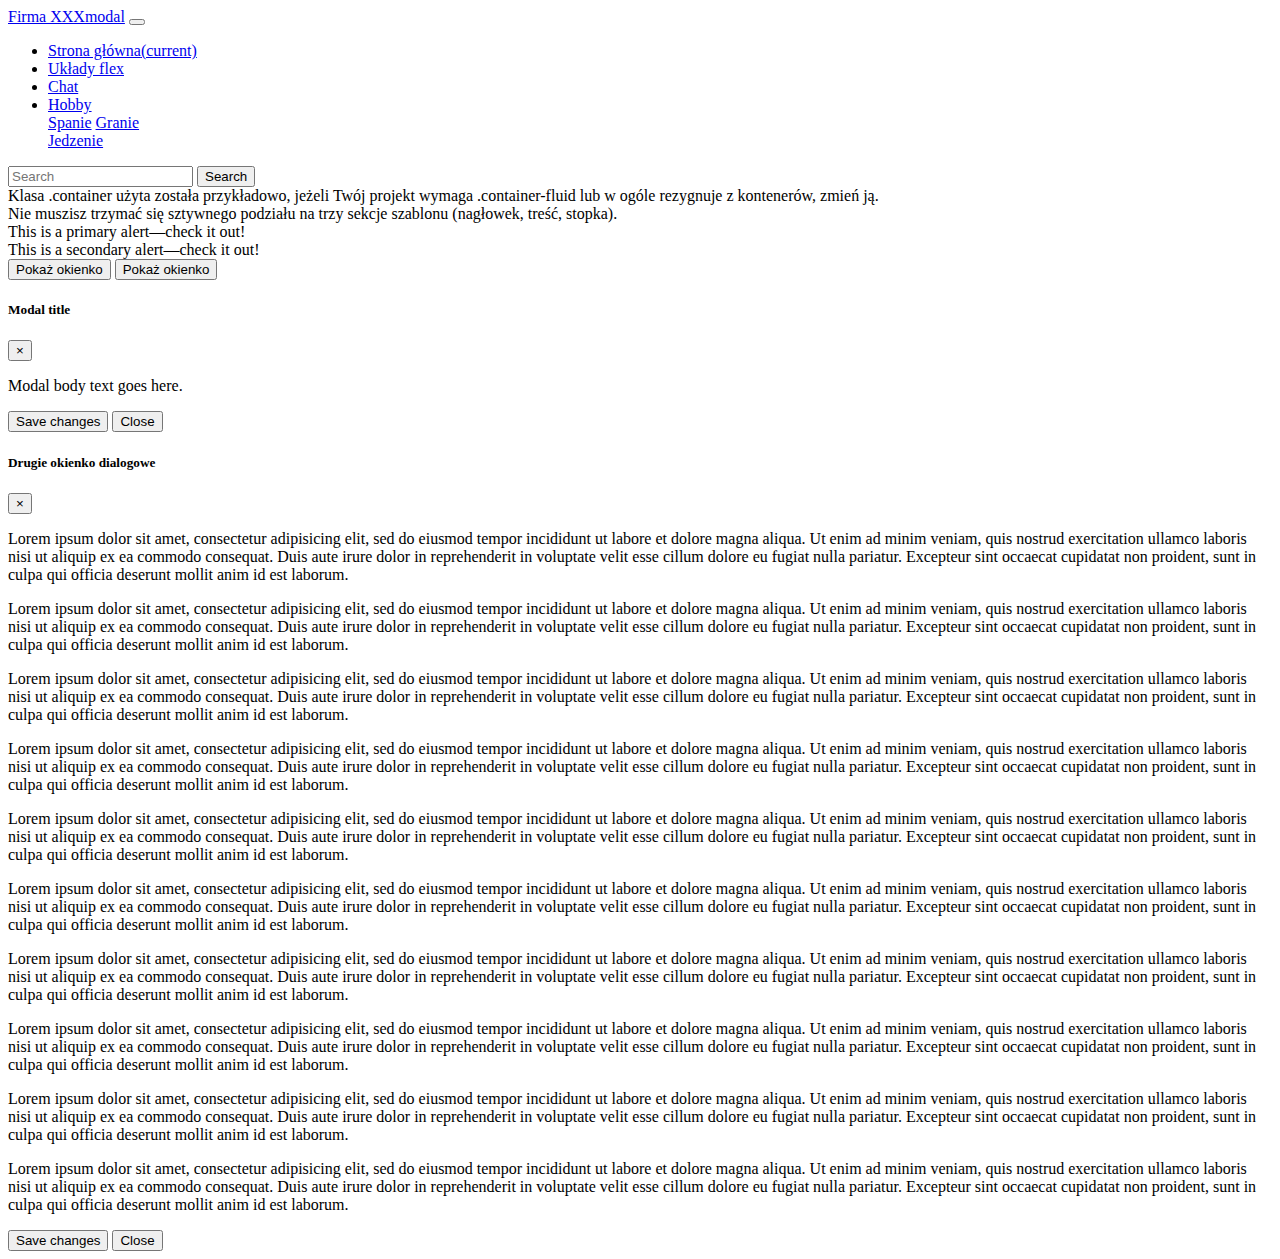
==== modal.html @ ee799ae6 "bs1" ====
<!DOCTYPE html>
<html lang="pl">
<head>
  <meta charset="utf-8">
  <meta name="viewport" content="width=device-width, initial-scale=1">
  <meta http-equiv="x-ua-compatible" content="ie=edge">
  <title>Szablon Bootstrapa</title>

  <!-- Bootstrap -->
  <link rel="stylesheet" href="css/bootstrap.min.css">

  <!-- Font Awesome, zob. How to Use: https://fontawesome.bootstrapcheatsheets.com -->
  <link rel="stylesheet" href="https://use.fontawesome.com/releases/v5.0.9/css/all.css" integrity="sha384-5SOiIsAziJl6AWe0HWRKTXlfcSHKmYV4RBF18PPJ173Kzn7jzMyFuTtk8JA7QQG1" crossorigin="anonymous">

  <!-- HTML5 Shim and Respond.js IE8 support of HTML5 elements and media queries -->
  <!-- WARNING: Respond.js doesn't work if you view the page via file:// -->
  <!--[if lt IE 9]>
  <script src="https://oss.maxcdn.com/libs/html5shiv/3.7.2/html5shiv.js"></script>
  <script src="https://oss.maxcdn.com/libs/respond.js/1.4.2/respond.min.js"></script>
  <![endif]-->

  <!-- twoje style -->
  <link rel="stylesheet" href="css/style.css">
</head>
<body>

  <!-- brak java scriptu -->
  <noscript>
    Do pełnej funkcjonalności strony potrzebujesz włączonej obsługi skryptów.
    Tu znajdziesz <a href="https://www.enable-javascript.com/pl/" target="_blank">
    instrukcje, które pozwolą Ci włączyć skrypty w Twojej przeglądarce</a>.
  </noscript>

  <!-- nieaktualna przeglądarka, zob. dostosowanie: https://browser-update.org/customize.html -->
  <script>
    var $buoop = {notify:{e:-6,f:-4,o:-4,s:-2,c:-4},insecure:true,api:5};
    function $buo_f(){
      var e = document.createElement("script");
      e.src = "//browser-update.org/update.min.js";
      document.body.appendChild(e);
    };
    try {document.addEventListener("DOMContentLoaded", $buo_f,false)}
    catch(e){window.attachEvent("onload", $buo_f)}
  </script>

  <!-- Nagłówek strony: menu, logo, breadcrumbs itp. -->
  <nav class="navbar navbar-expand-lg navbar-light bg-light">
  <a class="navbar-brand" href="#">Firma XXXmodal</a>
  <button class="navbar-toggler" type="button" data-toggle="collapse" data-target="#navbarSupportedContent" aria-controls="navbarSupportedContent" aria-expanded="false" aria-label="Toggle navigation">
    <span class="navbar-toggler-icon"></span>
  </button>

  <div class="collapse navbar-collapse" id="navbarSupportedContent">
    <ul class="navbar-nav mr-auto">
      <li class="nav-item">
        <a class="nav-link" href="#">Strona główna<span class="sr-only">(current)</span></a>
      </li>
      <li class="nav-item active">
        <a class="nav-link" href="#">Układy flex</a>
      </li>

      <li class="nav-item">
        <a class="nav-link disabled" href="#">Chat</a>
      </li>
      <li class="nav-item dropdown">
        <a class="nav-link dropdown-toggle" href="#" id="navbarDropdown" role="button" data-toggle="dropdown" aria-haspopup="true" aria-expanded="false">
          Hobby
        </a>
        <div class="dropdown-menu" aria-labelledby="navbarDropdown">
          <a class="dropdown-item" href="#">Spanie</a>
          <a class="dropdown-item" href="#">Granie</a>
          <div class="dropdown-divider"></div>
          <a class="dropdown-item" href="#">Jedzenie</a>
        </div>
      </li>
    </ul>
    <form class="form-inline my-2 my-lg-0">
      <input class="form-control mr-sm-2" type="search" placeholder="Search" aria-label="Search">
      <button class="btn btn-outline-success my-2 my-sm-0" type="submit">Search</button>
    </form>
  </div>
</nav>

  <div class="container">
    <i class="fas fa-camera-retro"></i>
    Klasa .container użyta została przykładowo, jeżeli Twój projekt wymaga .container-fluid
    lub w ogóle rezygnuje z kontenerów, zmień ją.<br>
    Nie muszisz trzymać się sztywnego podziału na trzy sekcje szablonu (nagłowek, treść, stopka).
  </div>

  <!-- Treść główna -->
  <div class="container">
    <div class="container">
      <div class="row">
        <div class="col-6">
          <!-- alerty -->
          <div class="alert alert-primary" role="alert">
            This is a primary alert—check it out!
          </div>
          <div class="alert alert-secondary" role="alert">
            This is a secondary alert—check it out!
          </div>
        </div>

<div class="col-6">
   <!-- przycisk aktywujący -->
   <button type="button" class="btn btn-primary" data-toggle="modal" data-target="#okienkoModal">
     Pokaż okienko
   </button>
  <button type="button" class="btn btn-primary" data-toggle="modal" data-target="#okienkoModal2">
    Pokaż okienko
  </button>
  <!-- okna modalne -->
  <div class="modal" tabindex="-1" id="okienkoModal" role="dialog">
    <div class="modal-dialog-centered" role="document">
      <div class="modal-content">
        <div class="modal-header">
          <h5 class="modal-title">Modal title</h5>
          <button type="button" class="close" data-dismiss="modal" aria-label="Close">
            <span aria-hidden="true">&times;</span>
          </button>
        </div>
        <div class="modal-body">
          <p>Modal body text goes here.</p>
        </div>
        <div class="modal-footer">
          <button type="button" class="btn btn-primary">Save changes</button>
          <button type="button" class="btn btn-secondary" data-dismiss="modal">Close</button>
        </div>
      </div>
    </div>
  </div>

 <div class="modal" tabindex="-1" id="okienkoModal2" role="dialog">
   <div class="modal-dialog" role="document">
     <div class="modal-content">
       <div class="modal-header">
         <h5 class="modal-title">Drugie okienko dialogowe</h5>
         <button type="button" class="close" data-dismiss="modal" aria-label="Close">
           <span aria-hidden="true">&times;</span>
         </button>
       </div>
       <div class="modal-body">
         <p>Lorem ipsum dolor sit amet, consectetur adipisicing elit, sed do eiusmod tempor incididunt ut labore et dolore magna aliqua. Ut enim ad minim veniam, quis nostrud exercitation ullamco laboris nisi ut aliquip ex ea commodo consequat. Duis aute irure dolor in reprehenderit in voluptate velit esse cillum dolore eu fugiat nulla pariatur. Excepteur sint occaecat cupidatat non proident, sunt in culpa qui officia deserunt mollit anim id est laborum.</p>
         <p>Lorem ipsum dolor sit amet, consectetur adipisicing elit, sed do eiusmod tempor incididunt ut labore et dolore magna aliqua. Ut enim ad minim veniam, quis nostrud exercitation ullamco laboris nisi ut aliquip ex ea commodo consequat. Duis aute irure dolor in reprehenderit in voluptate velit esse cillum dolore eu fugiat nulla pariatur. Excepteur sint occaecat cupidatat non proident, sunt in culpa qui officia deserunt mollit anim id est laborum.</p>
         <p>Lorem ipsum dolor sit amet, consectetur adipisicing elit, sed do eiusmod tempor incididunt ut labore et dolore magna aliqua. Ut enim ad minim veniam, quis nostrud exercitation ullamco laboris nisi ut aliquip ex ea commodo consequat. Duis aute irure dolor in reprehenderit in voluptate velit esse cillum dolore eu fugiat nulla pariatur. Excepteur sint occaecat cupidatat non proident, sunt in culpa qui officia deserunt mollit anim id est laborum.</p>
         <p>Lorem ipsum dolor sit amet, consectetur adipisicing elit, sed do eiusmod tempor incididunt ut labore et dolore magna aliqua. Ut enim ad minim veniam, quis nostrud exercitation ullamco laboris nisi ut aliquip ex ea commodo consequat. Duis aute irure dolor in reprehenderit in voluptate velit esse cillum dolore eu fugiat nulla pariatur. Excepteur sint occaecat cupidatat non proident, sunt in culpa qui officia deserunt mollit anim id est laborum.</p>
         <p>Lorem ipsum dolor sit amet, consectetur adipisicing elit, sed do eiusmod tempor incididunt ut labore et dolore magna aliqua. Ut enim ad minim veniam, quis nostrud exercitation ullamco laboris nisi ut aliquip ex ea commodo consequat. Duis aute irure dolor in reprehenderit in voluptate velit esse cillum dolore eu fugiat nulla pariatur. Excepteur sint occaecat cupidatat non proident, sunt in culpa qui officia deserunt mollit anim id est laborum.</p>
         <p>Lorem ipsum dolor sit amet, consectetur adipisicing elit, sed do eiusmod tempor incididunt ut labore et dolore magna aliqua. Ut enim ad minim veniam, quis nostrud exercitation ullamco laboris nisi ut aliquip ex ea commodo consequat. Duis aute irure dolor in reprehenderit in voluptate velit esse cillum dolore eu fugiat nulla pariatur. Excepteur sint occaecat cupidatat non proident, sunt in culpa qui officia deserunt mollit anim id est laborum.</p>
         <p>Lorem ipsum dolor sit amet, consectetur adipisicing elit, sed do eiusmod tempor incididunt ut labore et dolore magna aliqua. Ut enim ad minim veniam, quis nostrud exercitation ullamco laboris nisi ut aliquip ex ea commodo consequat. Duis aute irure dolor in reprehenderit in voluptate velit esse cillum dolore eu fugiat nulla pariatur. Excepteur sint occaecat cupidatat non proident, sunt in culpa qui officia deserunt mollit anim id est laborum.</p>
         <p>Lorem ipsum dolor sit amet, consectetur adipisicing elit, sed do eiusmod tempor incididunt ut labore et dolore magna aliqua. Ut enim ad minim veniam, quis nostrud exercitation ullamco laboris nisi ut aliquip ex ea commodo consequat. Duis aute irure dolor in reprehenderit in voluptate velit esse cillum dolore eu fugiat nulla pariatur. Excepteur sint occaecat cupidatat non proident, sunt in culpa qui officia deserunt mollit anim id est laborum.</p>
         <p>Lorem ipsum dolor sit amet, consectetur adipisicing elit, sed do eiusmod tempor incididunt ut labore et dolore magna aliqua. Ut enim ad minim veniam, quis nostrud exercitation ullamco laboris nisi ut aliquip ex ea commodo consequat. Duis aute irure dolor in reprehenderit in voluptate velit esse cillum dolore eu fugiat nulla pariatur. Excepteur sint occaecat cupidatat non proident, sunt in culpa qui officia deserunt mollit anim id est laborum.</p>
         <p>Lorem ipsum dolor sit amet, consectetur adipisicing elit, sed do eiusmod tempor incididunt ut labore et dolore magna aliqua. Ut enim ad minim veniam, quis nostrud exercitation ullamco laboris nisi ut aliquip ex ea commodo consequat. Duis aute irure dolor in reprehenderit in voluptate velit esse cillum dolore eu fugiat nulla pariatur. Excepteur sint occaecat cupidatat non proident, sunt in culpa qui officia deserunt mollit anim id est laborum.</p>
       </div>
       <div class="modal-footer">
         <button type="button" class="btn btn-primary">Save changes</button>
         <button type="button" class="btn btn-secondary" data-dismiss="modal">Close</button>
       </div>
     </div>
   </div>
 </div>



  </div>



      </div>
    </div>
  </div>

  <!-- Stopka strony: copyrights, dodatkowe linki itp. -->
  <div class="container">

  </div>

  <!-- jQuery library -->
  <script src="js/jquery-3.3.1.min.js"></script>
  <!-- Bootstrap JavaScript and Popper JS (https://popper.js.org) -->
  <script src="js/bootstrap.bundle.min.js"></script>

</body>
</html>
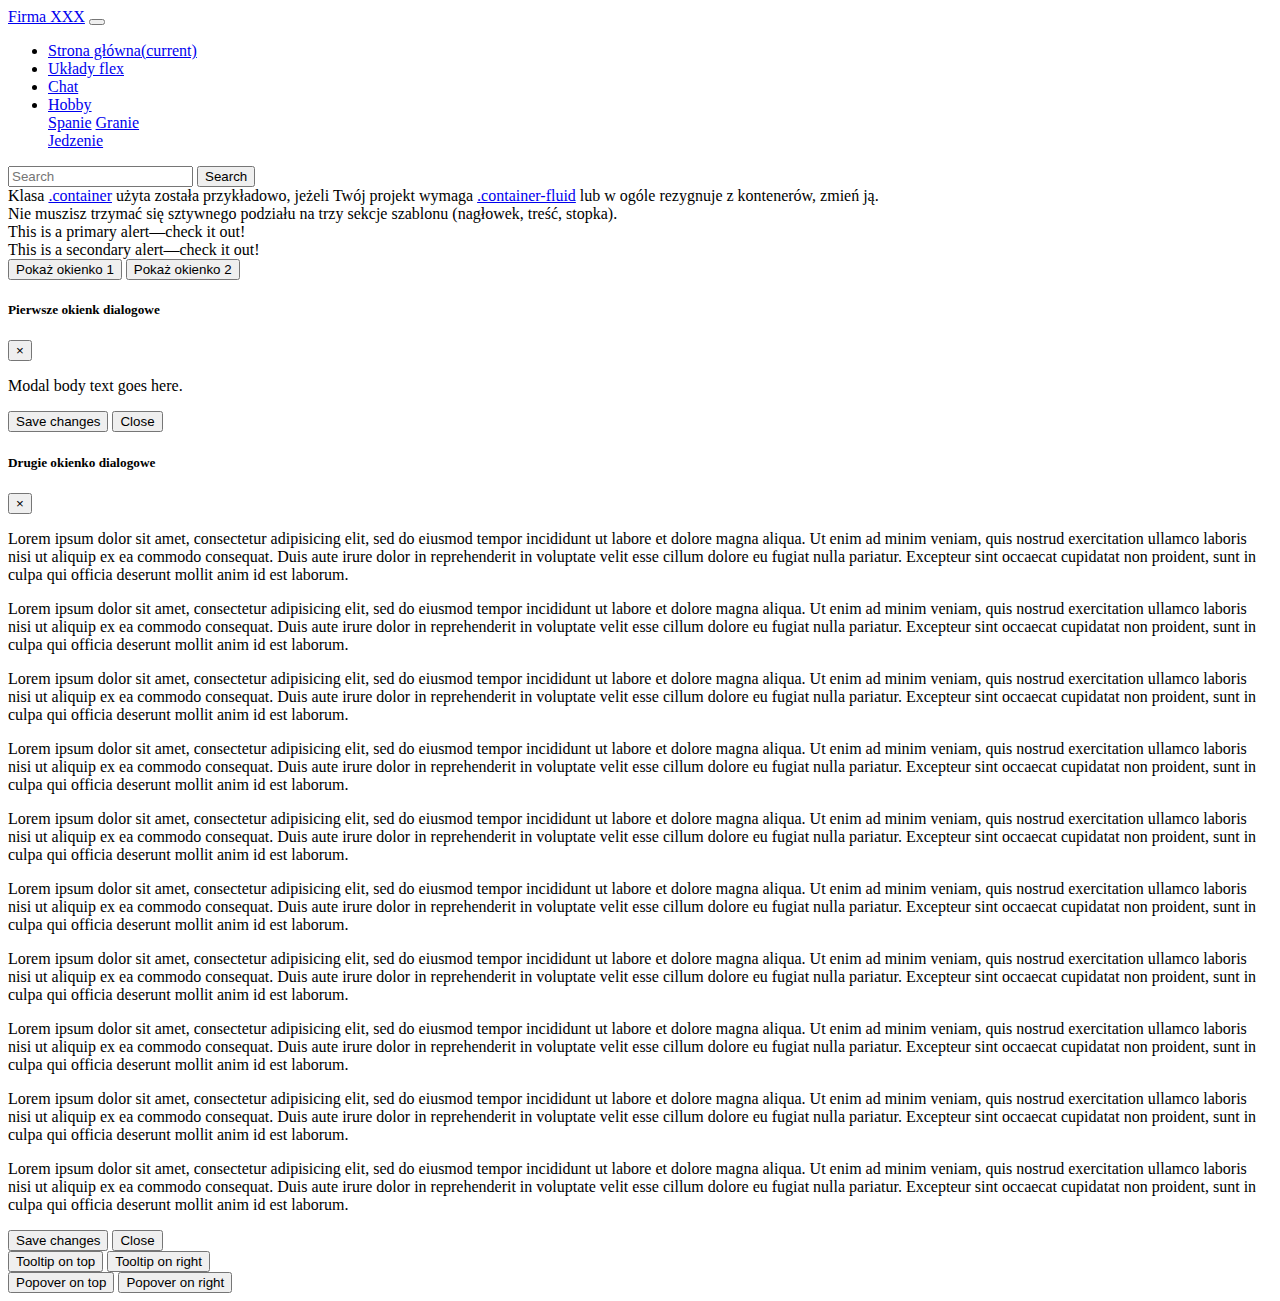
==== commit 60951857: "bs2" ====
--- a/modal.html
+++ b/modal.html
@@ -45,7 +45,7 @@
 
   <!-- Nagłówek strony: menu, logo, breadcrumbs itp. -->
   <nav class="navbar navbar-expand-lg navbar-light bg-light">
-  <a class="navbar-brand" href="#">Firma XXXmodal</a>
+  <a class="navbar-brand" href="#">Firma XXX</a>
   <button class="navbar-toggler" type="button" data-toggle="collapse" data-target="#navbarSupportedContent" aria-controls="navbarSupportedContent" aria-expanded="false" aria-label="Toggle navigation">
     <span class="navbar-toggler-icon"></span>
   </button>
@@ -83,10 +83,11 @@
 
   <div class="container">
     <i class="fas fa-camera-retro"></i>
-    Klasa .container użyta została przykładowo, jeżeli Twój projekt wymaga .container-fluid
+    Klasa <a href="#" data-toggle="tooltip" data-placement="top" title="przykład">.container</a> użyta została przykładowo,
+    jeżeli Twój projekt wymaga <a href="#" data-toggle="popover" data-trigger="focus" data-placement="top" data-content="przykład2">.container-fluid</a>
     lub w ogóle rezygnuje z kontenerów, zmień ją.<br>
     Nie muszisz trzymać się sztywnego podziału na trzy sekcje szablonu (nagłowek, treść, stopka).
-  </div>
+  </div> 
 
   <!-- Treść główna -->
   <div class="container">
@@ -105,17 +106,17 @@
 <div class="col-6">
    <!-- przycisk aktywujący -->
    <button type="button" class="btn btn-primary" data-toggle="modal" data-target="#okienkoModal">
-     Pokaż okienko
+     Pokaż okienko 1
    </button>
   <button type="button" class="btn btn-primary" data-toggle="modal" data-target="#okienkoModal2">
-    Pokaż okienko
+    Pokaż okienko 2
   </button>
   <!-- okna modalne -->
-  <div class="modal" tabindex="-1" id="okienkoModal" role="dialog">
-    <div class="modal-dialog-centered" role="document">
+  <div class="modal fade" tabindex="-1" id="okienkoModal" role="dialog">
+    <div class="modal-dialog modal-dialog-centered" role="document">
       <div class="modal-content">
         <div class="modal-header">
-          <h5 class="modal-title">Modal title</h5>
+          <h5 class="modal-title">Pierwsze okienk dialogowe</h5>
           <button type="button" class="close" data-dismiss="modal" aria-label="Close">
             <span aria-hidden="true">&times;</span>
           </button>
@@ -156,19 +157,34 @@
          <button type="button" class="btn btn-primary">Save changes</button>
          <button type="button" class="btn btn-secondary" data-dismiss="modal">Close</button>
        </div>
-     </div>
-   </div>
+      </div>
+    </div>
+  </div>
  </div>
-
-
-
-  </div>
-
-
-
-      </div>
-    </div>
-  </div>
+</div>
+
+  <div class="row">
+    <div class="col-6">
+      <button type="button" class="btn btn-secondary" data-toggle="tooltip" data-placement="top" title="Tooltip on top">
+        Tooltip on top
+      </button>
+      <button type="button" class="btn btn-secondary" data-toggle="tooltip" data-placement="right" title="Tooltip on right">
+        Tooltip on right
+      </button>
+    </div>
+    <div class="col-6">
+      <button type="button" class="btn btn-secondary" data-container="body" data-toggle="popover" data-placement="top" data-content="Vivamus sagittis lacus vel augue laoreet rutrum faucibus.">
+        Popover on top
+      </button>
+
+      <button type="button" class="btn btn-secondary" data-container="body" data-toggle="popover" data-placement="right" data-content="Vivamus sagittis lacus vel augue laoreet rutrum faucibus.">
+        Popover on right
+      </button>
+    </div>
+
+    </div>
+  </div>
+</div>
 
   <!-- Stopka strony: copyrights, dodatkowe linki itp. -->
   <div class="container">
@@ -179,6 +195,12 @@
   <script src="js/jquery-3.3.1.min.js"></script>
   <!-- Bootstrap JavaScript and Popper JS (https://popper.js.org) -->
   <script src="js/bootstrap.bundle.min.js"></script>
+  <script type="text/javascript">
+    $(function () {
+      $('[data-toggle="popover"]').popover();
+      $('[data-toggle="tooltip"]').tooltip()
+    })
+  </script>
 
 </body>
 </html>
